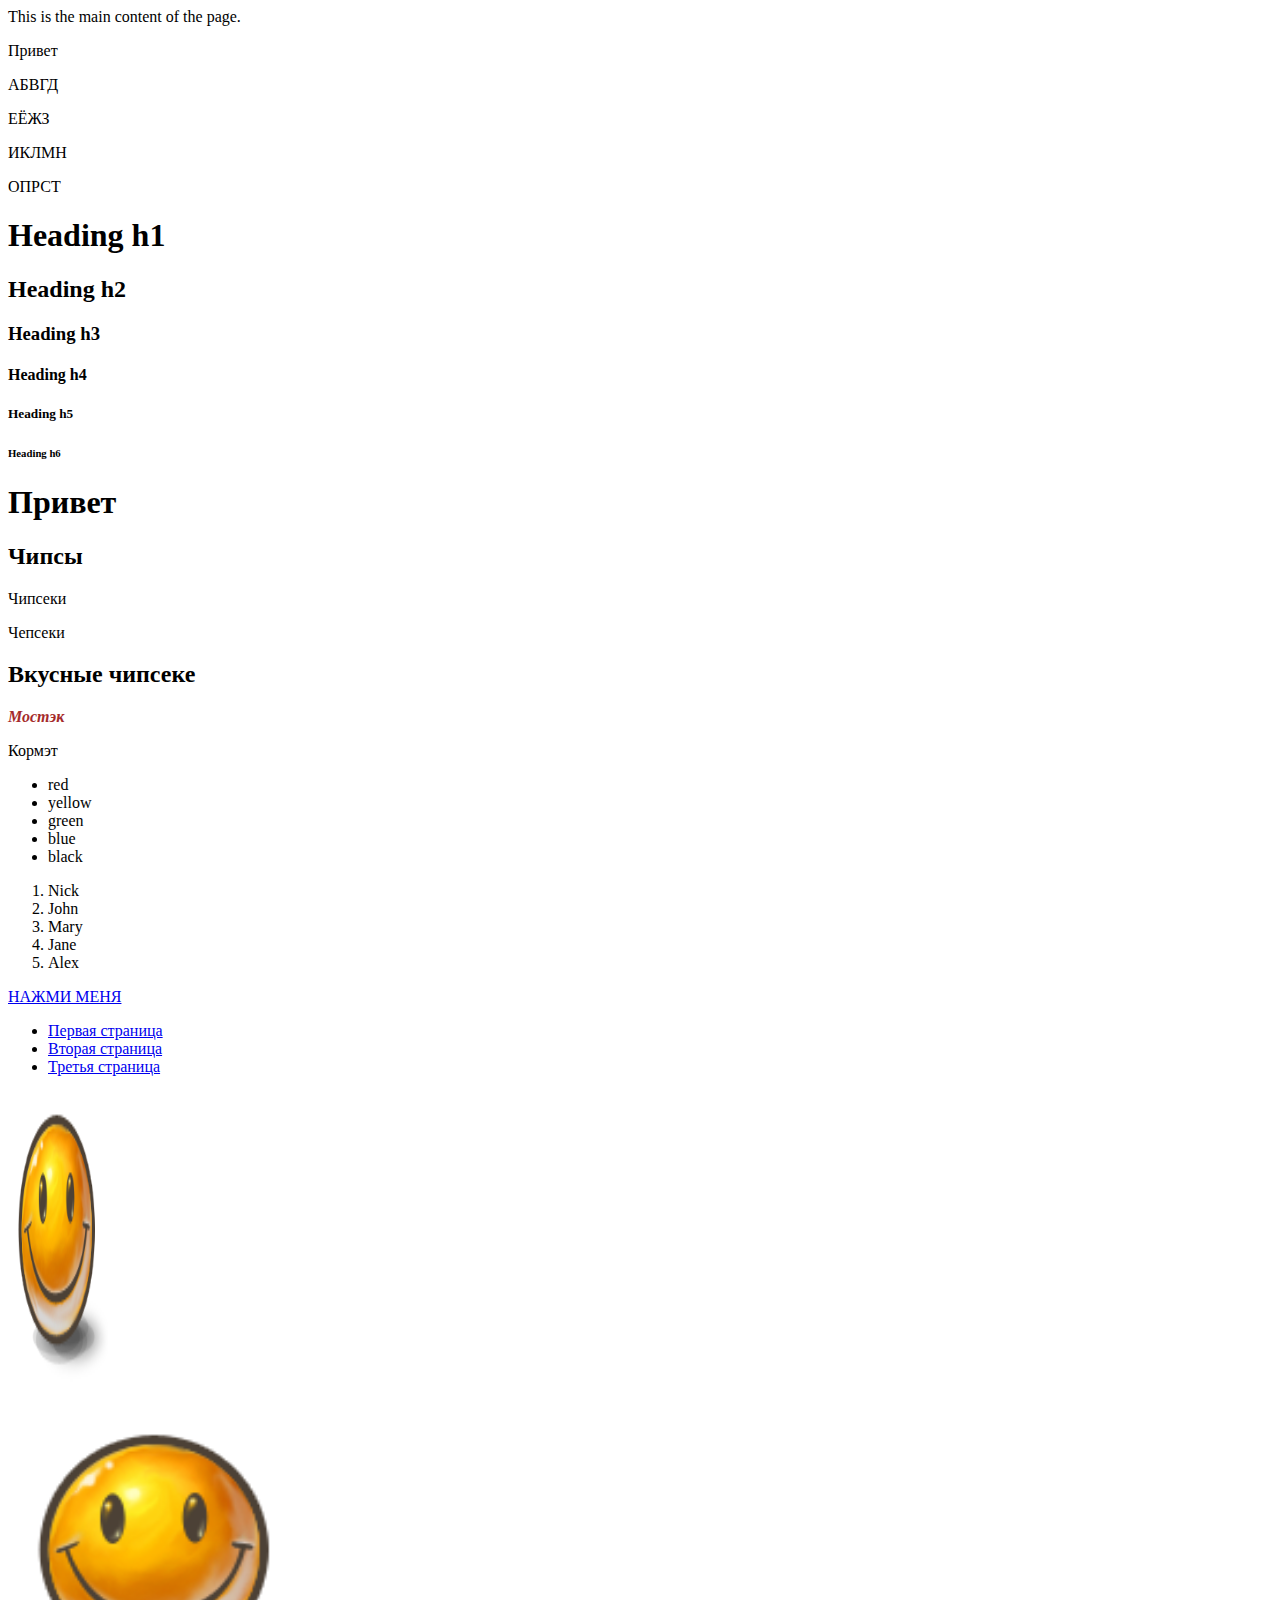
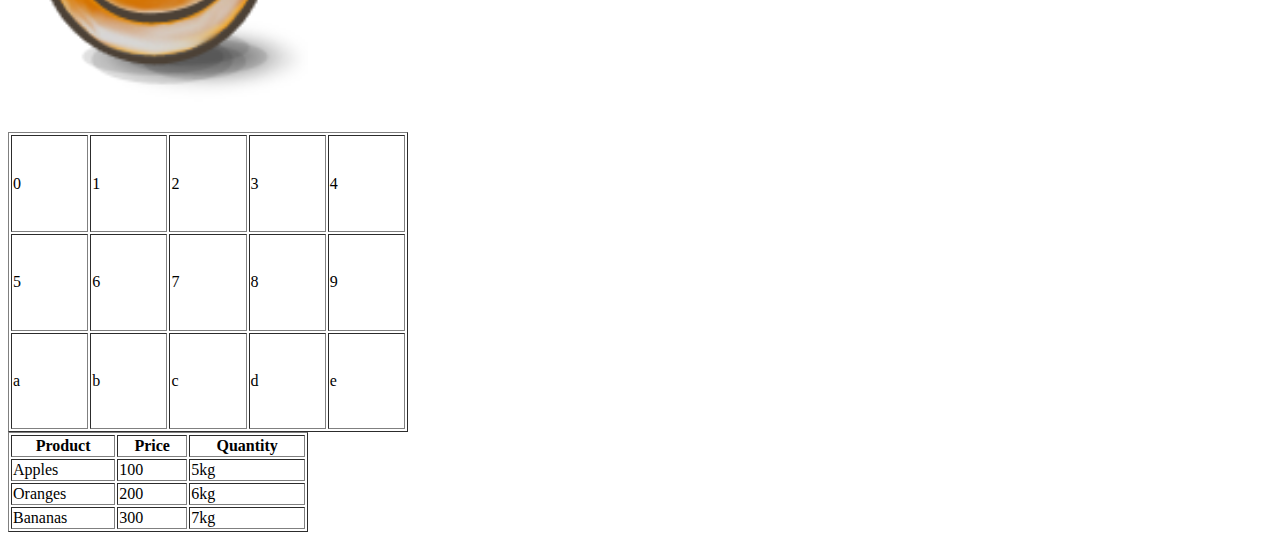
==== lab4/1/index.html @ abf4d168 "Add files via upload" ====
<!DOCTYPE html>
<html>
	<head>
		<meta charset="utf-8">
		<title>This is the title</title>
	</head>
	<body>
		This is the main content of the page.
		<p>
			Привет
		</p>

		<p>
			АБВГД
		</p>

		<p>
			ЕЁЖЗ
		</p>
		
		<p>
			ИКЛМН
		</p>
		
		<p>
			ОПРСТ
		</p>

		<h1>Heading h1</h1>
		<h2>Heading h2</h2>
		<h3>Heading h3</h3>
		<h4>Heading h4</h4>
		<h5>Heading h5</h5>
		<h6>Heading h6</h6>

		<h1>Привет</h1>
		<h2>Чипсы</h2>
			<p>Чипсеки</p>
			<p>Чепсеки</p>
		<h2>Вкусные чипсеке</h2>
			<p style="color: brown;"><b><i>Мостэк</i></b></p>
			<p>Кормэт</p>

		<ul>
			<li>red</li>
			<li>yellow</li>
			<li>green</li>
			<li>blue</li>
			<li>black</li>
		</ul>

		<ol>
			<li>Nick</li>
			<li>John</li>
			<li>Mary</li>
			<li>Jane</li>
			<li>Alex</li>
		</ol>
		
		<a href="https://www.code.mu">НАЖМИ МЕНЯ</a>

		<ul>
			<li><a href="1.html">Первая страница</a></li>
			<li><a href="2.html">Вторая страница</a></li>
			<li><a href="3.html">Третья страница</a></li>
		</ul>

		<img src="images/smile.png" width="100" height="300">
		<p><img src="images/smile.png" width="300" height="300"></p>

		<table border="1" width="400" height="300">
			<tr>
				<td>0</td>
				<td>1</td>
				<td>2</td>
				<td>3</td>
				<td>4</td>
			</tr>

			<tr>
				<td>5</td>
				<td>6</td>
				<td>7</td>
				<td>8</td>
				<td>9</td>
			</tr>
			
			<tr>
				<td>a</td>
				<td>b</td>
				<td>c</td>
				<td>d</td>
				<td>e</td>
			</tr>
		</table>

		<table border="1" width="300">
			<tr>
				<th>Product</th>
				<th>Price</th>
				<th>Quantity</th>
			</tr>
			<tr>
				<td>Apples</td>
				<td>100</td>
				<td>5kg</td>
			</tr>
			<tr>
				<td>Oranges</td>
				<td>200</td>
				<td>6kg</td>
			</tr>
			<tr>
				<td>Bananas</td>
				<td>300</td>
				<td>7kg</td>
			</tr>
		</table>

		

	</body>
</html>
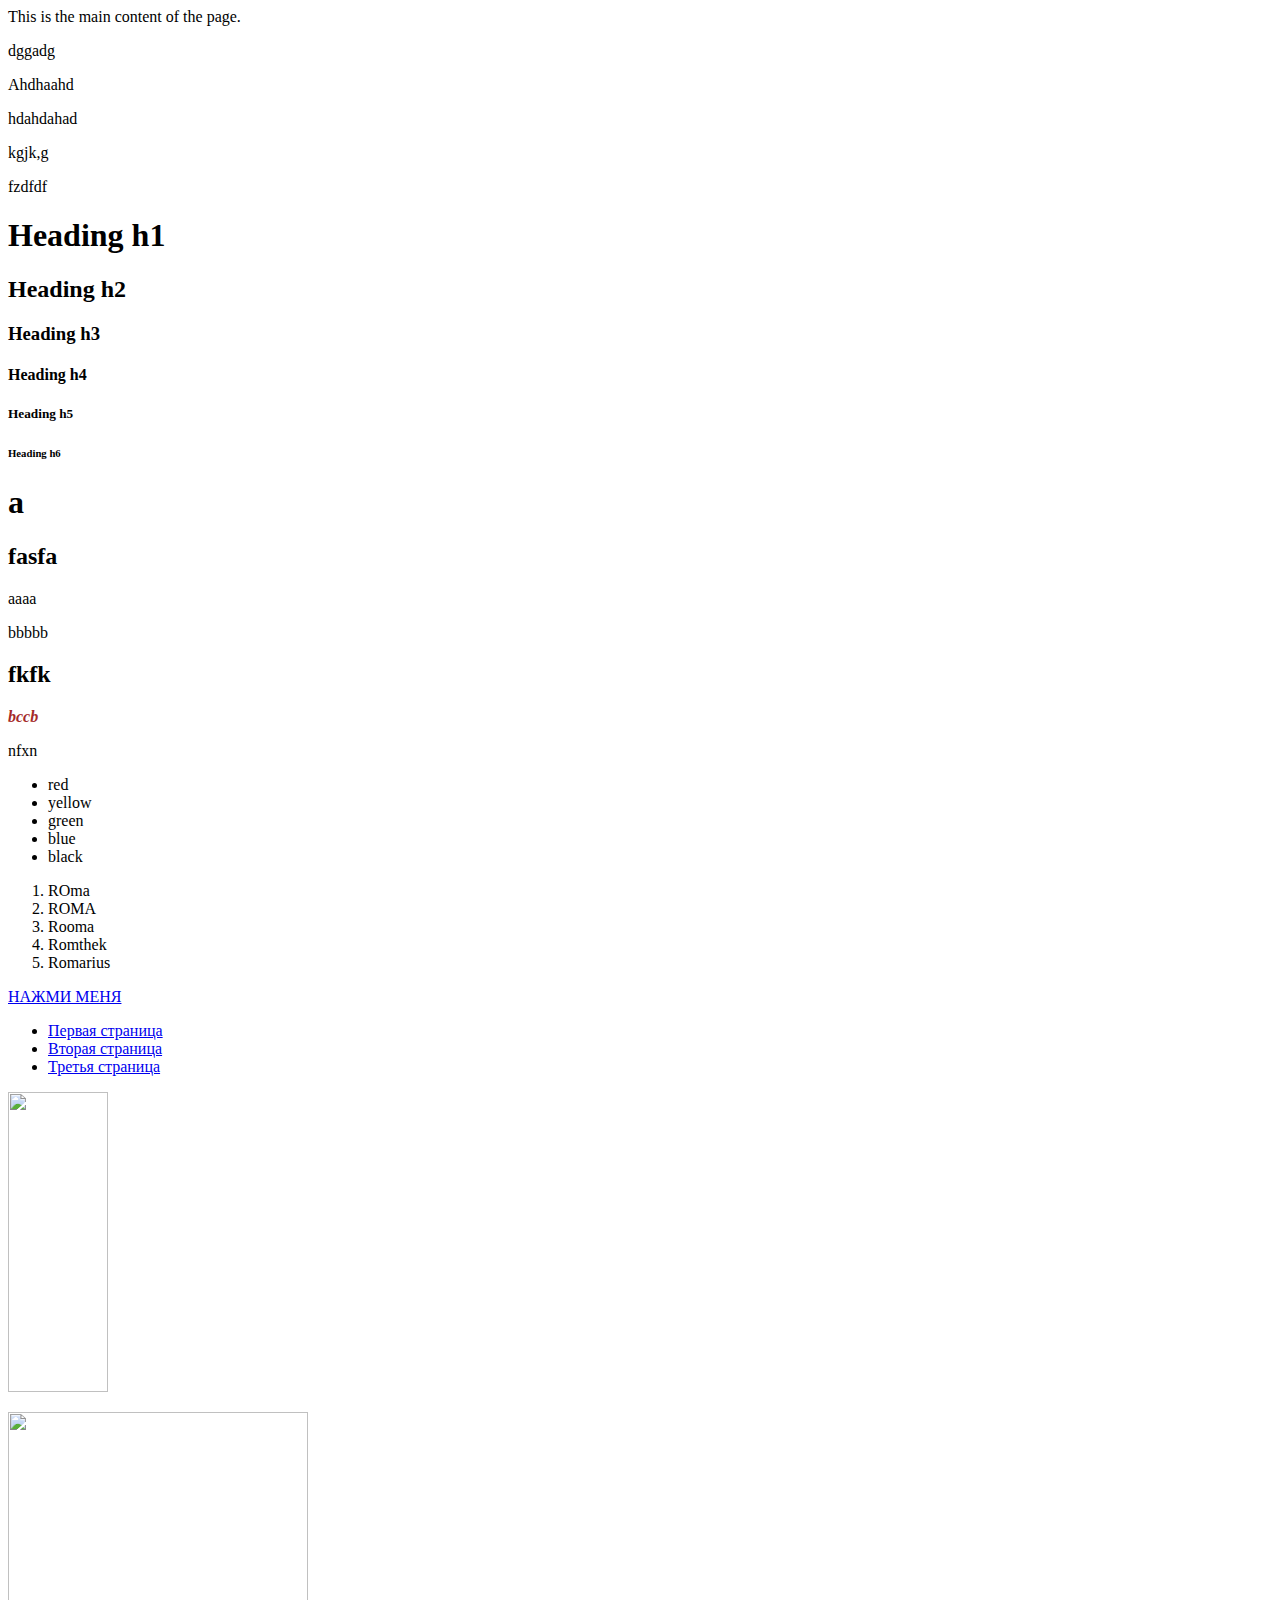
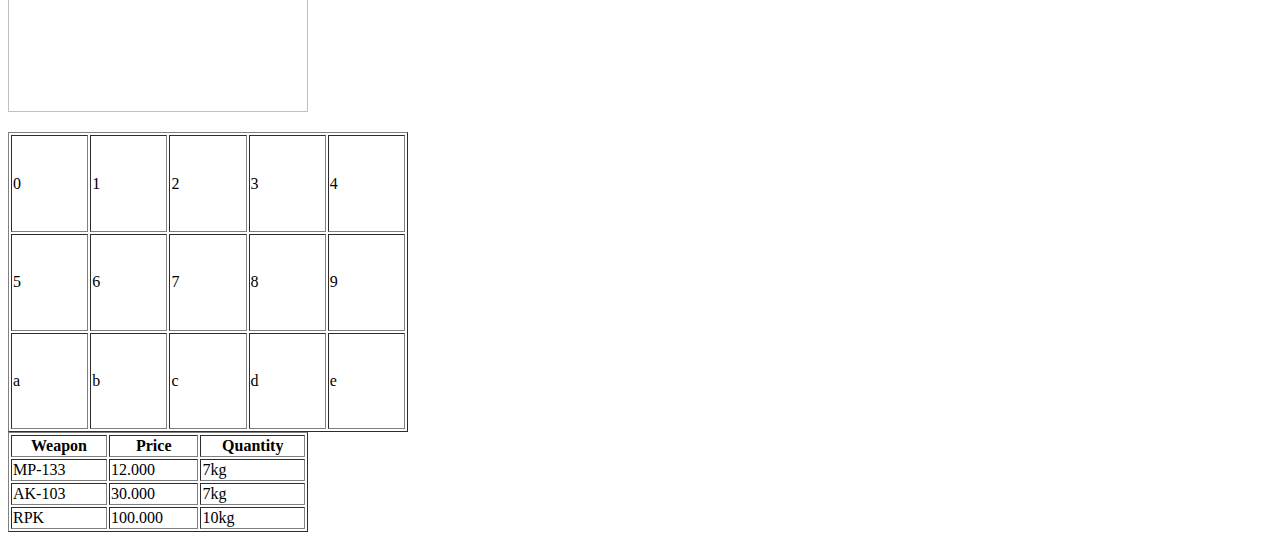
==== commit 7791c781: "index.html" ====
--- a/lab4/1/index.html
+++ b/lab4/1/index.html
@@ -7,23 +7,23 @@
 	<body>
 		This is the main content of the page.
 		<p>
-			Привет
+			dggadg
 		</p>
 
 		<p>
-			АБВГД
+			Аhdhaahd
 		</p>
 
 		<p>
-			ЕЁЖЗ
+			hdahdahad
 		</p>
 		
 		<p>
-			ИКЛМН
+			kgjk,g
 		</p>
 		
 		<p>
-			ОПРСТ
+			fzdfdf
 		</p>
 
 		<h1>Heading h1</h1>
@@ -33,13 +33,13 @@
 		<h5>Heading h5</h5>
 		<h6>Heading h6</h6>
 
-		<h1>Привет</h1>
-		<h2>Чипсы</h2>
-			<p>Чипсеки</p>
-			<p>Чепсеки</p>
-		<h2>Вкусные чипсеке</h2>
-			<p style="color: brown;"><b><i>Мостэк</i></b></p>
-			<p>Кормэт</p>
+		<h1>a</a></h1>
+		<h2>fasfa</h2>
+			<p>aaaa</p>
+			<p>bbbbb</p>
+		<h2>fkfk</h2>
+			<p style="color: brown;"><b><i>bccb</i></b></p>
+			<p>nfxn</p>
 
 		<ul>
 			<li>red</li>
@@ -50,11 +50,11 @@
 		</ul>
 
 		<ol>
-			<li>Nick</li>
-			<li>John</li>
-			<li>Mary</li>
-			<li>Jane</li>
-			<li>Alex</li>
+			<li>ROma</li>
+			<li>ROMA</li>
+			<li>Rooma</li>
+			<li>Romthek</li>
+			<li>Romarius</li>
 		</ol>
 		
 		<a href="https://www.code.mu">НАЖМИ МЕНЯ</a>
@@ -65,8 +65,8 @@
 			<li><a href="3.html">Третья страница</a></li>
 		</ul>
 
-		<img src="images/smile.png" width="100" height="300">
-		<p><img src="images/smile.png" width="300" height="300"></p>
+		<img src="images/Sidor.jpg" width="100" height="300">
+		<p><img src="images/Sidor.jpg" width="300" height="300"></p>
 
 		<table border="1" width="400" height="300">
 			<tr>
@@ -96,28 +96,33 @@
 
 		<table border="1" width="300">
 			<tr>
-				<th>Product</th>
+				<th>Weapon</th>
 				<th>Price</th>
 				<th>Quantity</th>
 			</tr>
 			<tr>
-				<td>Apples</td>
-				<td>100</td>
-				<td>5kg</td>
+				<td>MP-133</td>
+				<td>12.000</td>
+				<td>7kg</td>
 			</tr>
 			<tr>
-				<td>Oranges</td>
-				<td>200</td>
-				<td>6kg</td>
+				<td>AK-103</td>
+				<td>30.000</td>
+				<td>7kg</td>
 			</tr>
 			<tr>
-				<td>Bananas</td>
-				<td>300</td>
-				<td>7kg</td>
+				<td>RPK</td>
+				<td>100.000</td>
+				<td>10kg</td>
 			</tr>
 		</table>
 
 		
 
 	</body>
-</html>+</html>
+
+		
+
+	</body>
+</html>
